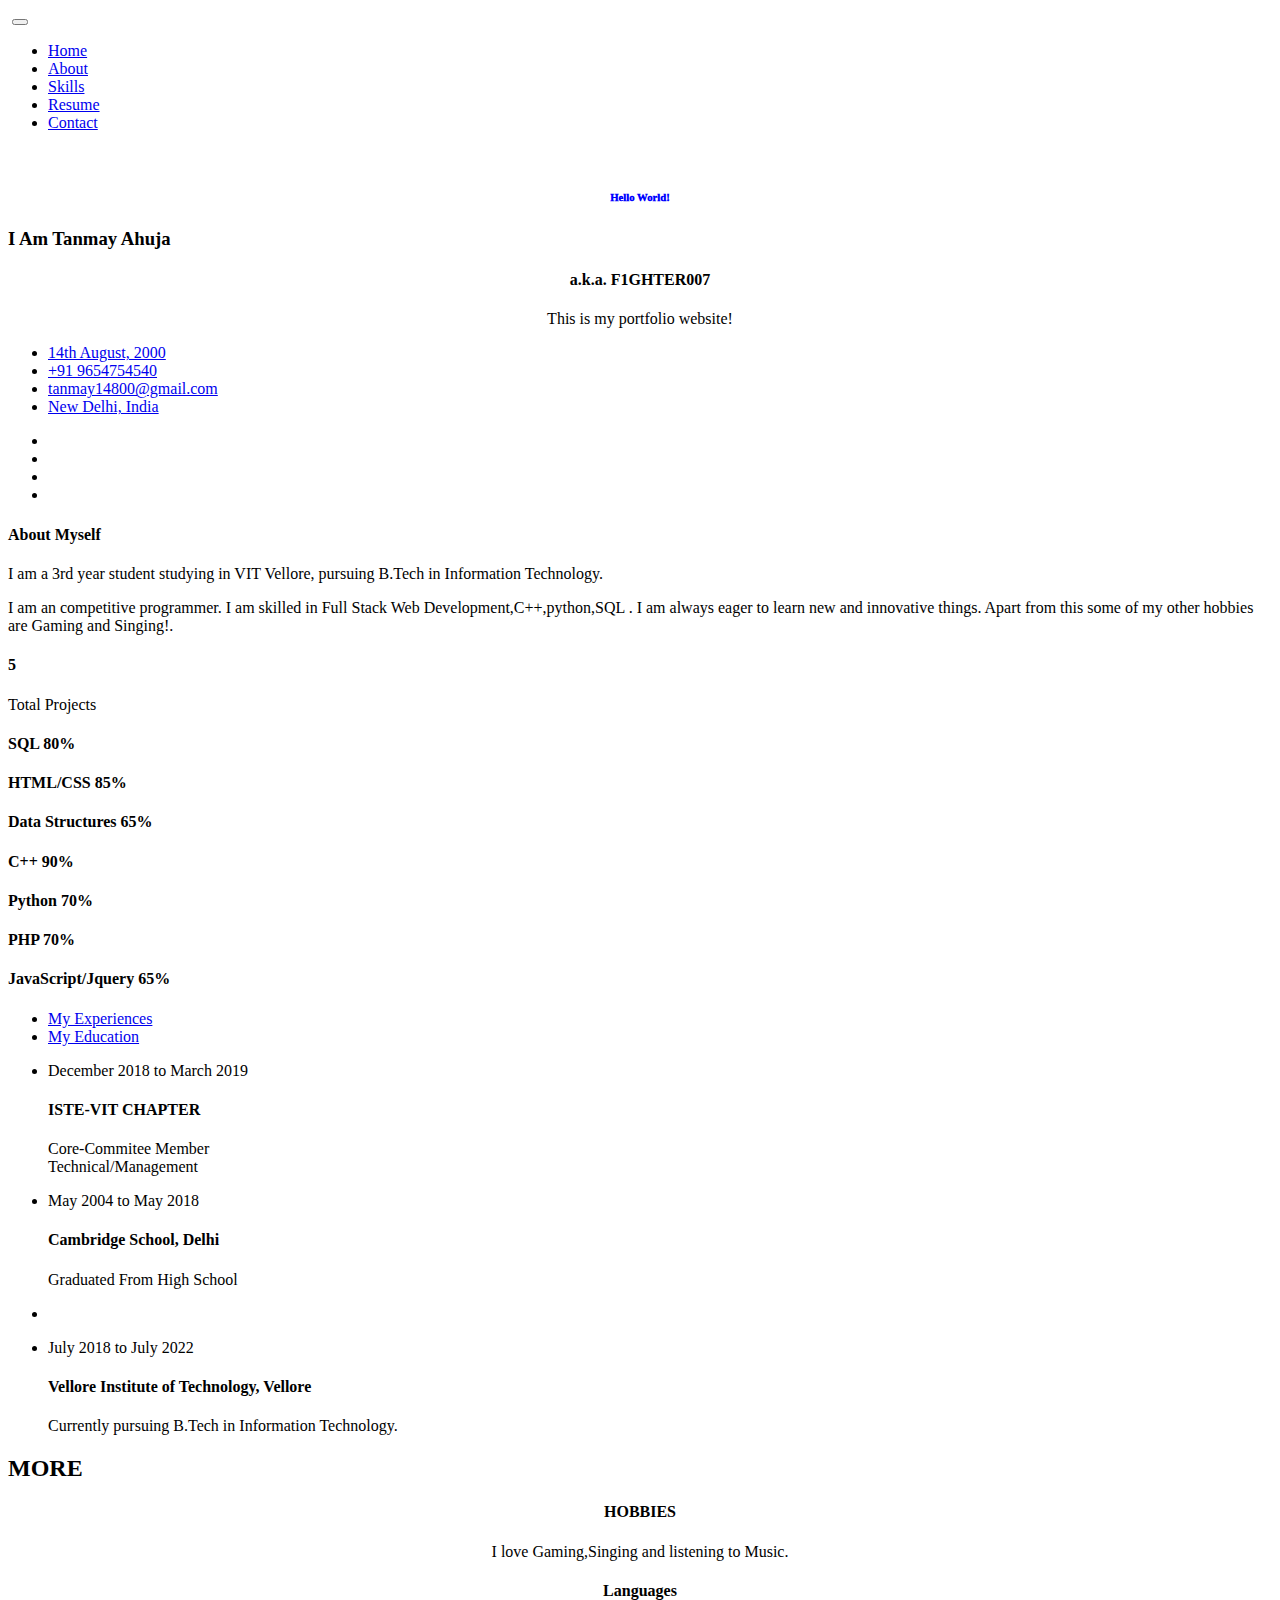
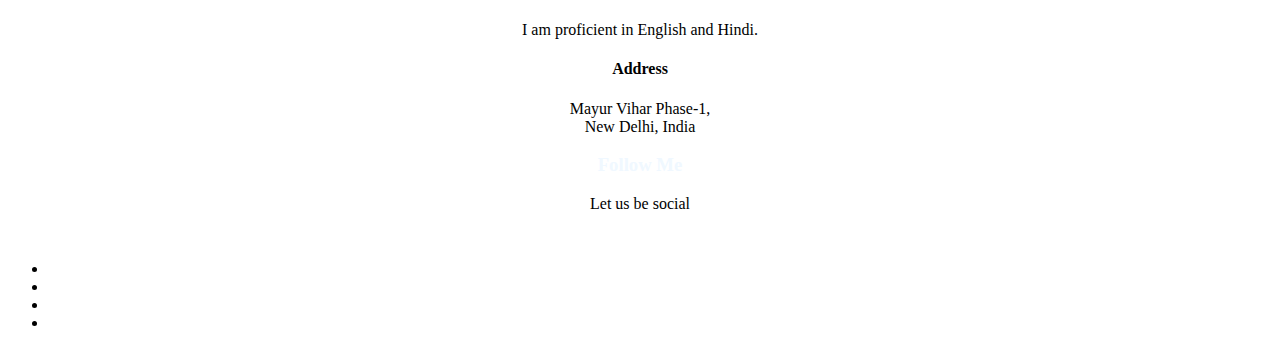
==== index.html @ 418cbaf8 "UPDATE" ====
<!doctype html>
<html lang="en">
    <head>
        <!-- Required meta tags -->
        <meta charset="utf-8">
        <meta name="viewport" content="width=device-width, initial-scale=1, shrink-to-fit=no">
        <link rel="icon" href="img/favicon.jpg" type="image/png">
        <title>F1GHTER007</title>
        <!-- Bootstrap CSS -->
        <link rel="stylesheet" href="css/bootstrap.css">
        <link rel="stylesheet" href="vendors/linericon/style.css">
        <link rel="stylesheet" href="css/font-awesome.min.css">
        <link rel="stylesheet" href="vendors/owl-carousel/owl.carousel.min.css">
        <link rel="stylesheet" href="vendors/lightbox/simpleLightbox.css">
        <link rel="stylesheet" href="vendors/nice-select/css/nice-select.css">
        <link rel="stylesheet" href="vendors/animate-css/animate.css">
        <link rel="stylesheet" href="vendors/popup/magnific-popup.css">
        <link rel="stylesheet" href="vendors/flaticon/flaticon.css">
        <!-- main css -->
        <link rel="stylesheet" href="css/style.css">
        <link rel="stylesheet" href="css/responsive.css">
    </head>
    <body>
        <!--================Header Menu Area =================-->
        <header class="header_area">
            <div class="main_menu">
            	<nav class="navbar navbar-expand-lg navbar-light">
					<div class="container box_1620">
						<!-- Brand and toggle get grouped for better mobile display -->
						<a class="navbar-brand logo_h" href="index.html"><img class ="logo1" src="img/fight.png" alt=""></a>
						<button class="navbar-toggler" type="button" data-toggle="collapse" data-target="#navbarSupportedContent" aria-controls="navbarSupportedContent" aria-expanded="false" aria-label="Toggle navigation">
							<span class="icon-bar"></span>
							<span class="icon-bar"></span>
							<span class="icon-bar"></span>
						</button>
						<!-- Collect the nav links, forms, and other content for toggling -->
						<div class="collapse navbar-collapse offset" id="navbarSupportedContent">
							<ul class="nav navbar-nav menu_nav ml-auto">
								<li class="nav-item active"><a class="nav-link" href="index.html">Home</a></li> 
								<li class="nav-item"><a class="nav-link" href="about-us.html">About</a></li> 
								<li class="nav-item"><a class="nav-link" href="skills.html">Skills</a></li> 
								<li class="nav-item"><a target="_blank" class="nav-link" href="https://drive.google.com/file/d/1wFtSMhcIdbsE7DDJBp5Jdzvnx45dlJc1/view?usp=sharing">Resume</a></li> 
								<li class="nav-item"><a class="nav-link" href="contact.html">Contact</a></li>
							</ul>
						</div> 
					</div>
            	</nav>
            </div>
        </header>
        <!--================Header Menu Area =================-->
        
        <!--================Home Banner Area =================-->
        <section class="home_banner_area">
           	<div class="container box_1620">
           		<div class="banner_inner d-flex align-items-center">
					<div class="banner_content">
						<div class="media">
							<div class="d-flex">
								<img src="img/personal.JPG" alt="">
							</div>
							<div class="media-body">
								<div class="personal_text">
									<h6 style="text-align: center; color: blue; font-weight: 1000;">Hello World!</h6>
									<h3>I Am Tanmay Ahuja</h3>
									<h4 style="font-weight: 600; text-align: center;">a.k.a. F1GHTER007</h4>
									<p style="text-align: center">This is my portfolio website!</p>
									<ul class="list basic_info">
										<li><a href="#"><i class="lnr lnr-calendar-full"></i> 14th August, 2000</a></li>
										<li><a href="#"><i class="lnr lnr-phone-handset"></i> +91 9654754540</a></li>
										<li><a href="#"><i class="lnr lnr-envelope"></i> tanmay14800@gmail.com</a></li>
										<li><a href="#"><i class="lnr lnr-home"></i> New Delhi, India</a></li>
									</ul>
									<ul class="list personal_social">
										<li><a target="_blank" href="https://www.facebook.com/tanmay.ahuja140/"><i class="fa fa-facebook"></i></a></li>
										<li><a target="_blank" href="https://twitter.com/tanmay14800"><i class="fa fa-twitter"></i></a></li>
										<li><a target="_blank" href="https://www.linkedin.com/in/tanmay-ahuja-31b8b41b2"><i class="fa fa-linkedin"></i></a></li>
										<li><a target="_blank" href="https://github.com/tanmay140"><i class="fa fa-github" aria-hidden="true"></i>
										</a></li>
									</ul>
								</div>
							</div>
						</div>
					</div>
				</div>
            </div>
        </section>
        <!--================End Home Banner Area =================-->
        
        <!--================Welcome Area =================-->
        <section class="welcome_area p_120">
        	<div class="container">
        		<div class="row welcome_inner">
        			<div class="col-lg-6">
        				<div class="welcome_text">
        					<h4>About Myself</h4>
        					<p>I am a 3rd year student studying in VIT Vellore, pursuing B.Tech in Information Technology.</p>
							<p>I am an competitive programmer. I am skilled in Full Stack Web Development,C++,python,SQL . I am always eager to learn new and innovative things. Apart from this some of my other hobbies are Gaming and Singing!.</p>
							<div class="row">
        						<div class="col-md-4">
        							<div class="wel_item">
        								<i class="lnr lnr-book"></i>
        								<h4>5</h4>
        								<p>Total Projects</p>
        							</div>
        						</div>
        					</div>
        				</div>
        			</div>
        			<div class="col-lg-6">
        				<div class="tools_expert">
        					<div class="skill_main">
								<div class="skill_item">
									<h4>SQL <span class="counter">80</span>%</h4>
									<div class="progress_br">
										<div class="progress">
											<div class="progress-bar" role="progressbar" aria-valuenow="85" aria-valuemin="0" aria-valuemax="100"></div>
										</div>
									</div>
								</div>
								<div class="skill_item">
									<h4>HTML/CSS <span class="counter">85</span>%</h4>
									<div class="progress_br">
										<div class="progress">
											<div class="progress-bar" role="progressbar" aria-valuenow="90" aria-valuemin="0" aria-valuemax="100"></div>
										</div>
									</div>
								</div>
								<div class="skill_item">
									<h4>Data Structures <span class="counter">65</span>%</h4>
									<div class="progress_br">
										<div class="progress">
											<div class="progress-bar" role="progressbar" aria-valuenow="70" aria-valuemin="0" aria-valuemax="100"></div>
										</div>
									</div>
								</div>
								<div class="skill_item">
									<h4>C++ <span class="counter">90</span>%</h4>
									<div class="progress_br">
										<div class="progress">
											<div class="progress-bar" role="progressbar" aria-valuenow="95" aria-valuemin="0" aria-valuemax="100"></div>
										</div>
									</div>
								</div>
								<div class="skill_item">
									<h4>Python <span class="counter">70</span>%</h4>
									<div class="progress_br">
										<div class="progress">
											<div class="progress-bar" role="progressbar" aria-valuenow="75" aria-valuemin="0" aria-valuemax="100"></div>
										</div>
									</div>
								</div>
								<div class="skill_item">
									<h4>PHP <span class="counter">70</span>%</h4>
									<div class="progress_br">
										<div class="progress">
											<div class="progress-bar" role="progressbar" aria-valuenow="75" aria-valuemin="0" aria-valuemax="100"></div>
										</div>
									</div>
								</div>
								<div class="skill_item">
									<h4>JavaScript/Jquery <span class="counter">65</span>%</h4>
									<div class="progress_br">
										<div class="progress">
											<div class="progress-bar" role="progressbar" aria-valuenow="70" aria-valuemin="0" aria-valuemax="100"></div>
										</div>
									</div>
								</div>
							</div>
        				</div>
        			</div>
        		</div>
        	</div>
        </section>
        <!--================End Welcome Area =================-->
        
        <!--================My Tabs Area =================-->
        <section class="mytabs_area p_120">
        	<div class="container">
        		<div class="tabs_inner">
					<ul class="nav nav-tabs" id="myTab" role="tablist">
						<li class="nav-item">
							<a class="nav-link active" id="home-tab" data-toggle="tab" href="#home" role="tab" aria-controls="home" aria-selected="true">My Experiences</a>
						</li>
						<li class="nav-item">
							<a class="nav-link" id="profile-tab" data-toggle="tab" href="#profile" role="tab" aria-controls="profile" aria-selected="false">My Education</a>
						</li>
					</ul>
					<div class="tab-content" id="myTabContent">
						<div class="tab-pane fade show active" id="home" role="tabpanel" aria-labelledby="home-tab">
							<ul class="list">
								<li>
									<span></span>
									<div class="media">
										<div class="d-flex">
											<p>December 2018 to March 2019</p>
										</div>
										<div class="media-body">
											<h4>ISTE-VIT CHAPTER</h4>
											<p>Core-Commitee Member <br />Technical/Management</p>
										</div>
									</div>
								</li>
						</div>
						<div class="tab-pane fade" id="profile" role="tabpanel" aria-labelledby="profile-tab">
							<ul class="list">
								<li>
									<span></span>
									<div class="media">
										<div class="d-flex">
											<p>May 2004 to May 2018</p>
										</div>
										<div class="media-body">
											<h4>Cambridge School, Delhi</h4>
											<p>Graduated From High School <br />
										</div>
									</div>
								</li>
								<li>
								<li>
									<span></span>
									<div class="media">
										<div class="d-flex">
											<p>July 2018 to July 2022</p>
										</div>
										<div class="media-body">
											<h4>Vellore Institute of Technology, Vellore</h4>
											<p>Currently pursuing B.Tech in Information Technology. <br />
										</div>
									</div>
								</li>
						
							</ul>
						</div>
					</div>
        		</div>
        	</div>
        </section>
        <!--================End My Tabs Area =================-->
        
        
        <section class="testimonials_area p_120">
        	<div class="container">
        		<div class="main_title">
        			<h2>MORE</h2>
        		</div>
        		<div class="testi_inner">
					<div class="testi_slider owl-carousel">
						<div class="item">
							<div class="testi_item">
								<h4 style="text-align: center;">HOBBIES</h4>
								<p style="text-align: center;">I love Gaming,Singing and listening to Music. </p>
							</div>
						</div>
						<div class="item">
							<div class="testi_item">
								<h4 style="text-align: center;">Languages</h4>
								<p style="text-align: center;">I am proficient in English and Hindi.</p>

							</div>
						</div>
						<div class="item">
							<div class="testi_item">
								<h4 style="text-align: center;" >Address</h4>
								<p style="text-align: center;">Mayur Vihar Phase-1,<br>
								New Delhi, India</p>
							</div>
						</div>
					</div>
        		</div>
        	</div>
        </section>
    
        
     
       <footer class="footer_area p_120">
        	<div class="container">
        		
        
        				
        	
        					<h3 style=" text-align: center; color:aliceblue;">Follow Me</h3>
        					
							<p style="text-align: center;" >Let us be social</p>
							<aside class="f_widget social_widget">
								<pre>                                          </pre>
        					<ul style="align-self: center;" class="list">
								<li style="text-align: center;"><a target="_blank" href="https://www.facebook.com/tanmay.ahuja140/"><i style=" text-align: center" class="fa fa-facebook"></i></a></li>
								<li style="text-align: center;"><a target="_blank" href="https://twitter.com/tanmay14800"><i style=" text-align: center" class="fa fa-twitter"></i></a></li>
								<li style="text-align: center;"><a target="_blank" href="https://www.linkedin.com/in/tanmay-ahuja-31b8b41b2"><i class="fa fa-linkedin"></i></a></li>
								<li style="text-align: center;"><a target="_blank" href="https://github.com/tanmay140"><i class="fa fa-github" aria-hidden="true"></i>
								</a></li>
							</ul>
						   </aside>
        			
        		
        		
        	</div>
        </footer>
     
        <script src="js/jquery-3.3.1.min.js"></script>
        <script src="js/popper.js"></script>
        <script src="js/bootstrap.min.js"></script>
        <script src="js/stellar.js"></script>
        <script src="vendors/lightbox/simpleLightbox.min.js"></script>
        <script src="vendors/nice-select/js/jquery.nice-select.min.js"></script>
        <script src="vendors/isotope/imagesloaded.pkgd.min.js"></script>
        <script src="vendors/isotope/isotope.pkgd.min.js"></script>
        <script src="vendors/owl-carousel/owl.carousel.min.js"></script>
        <script src="vendors/popup/jquery.magnific-popup.min.js"></script>
        <script src="js/jquery.ajaxchimp.min.js"></script>
        <script src="vendors/counter-up/jquery.waypoints.min.js"></script>
        <script src="vendors/counter-up/jquery.counterup.min.js"></script>
        <script src="js/mail-script.js"></script>
        <script src="js/theme.js"></script>
    </body>
</html>
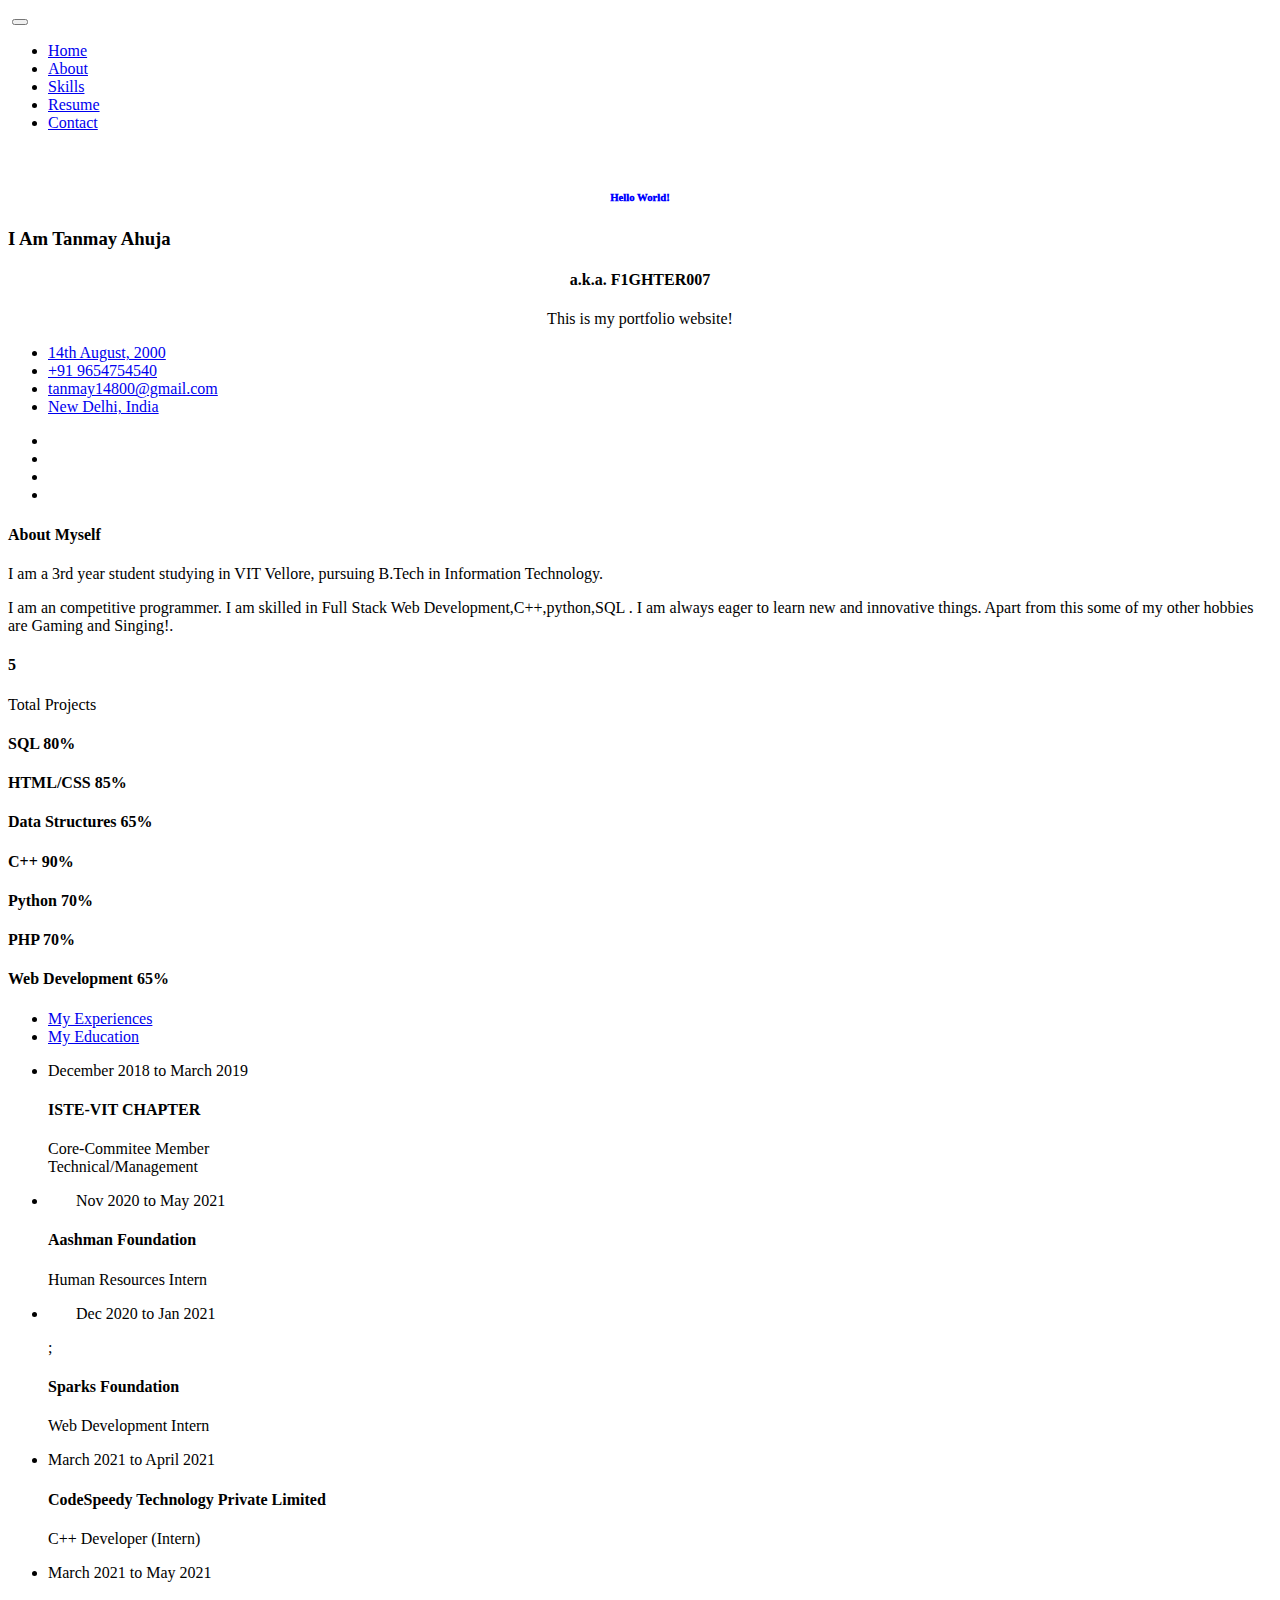
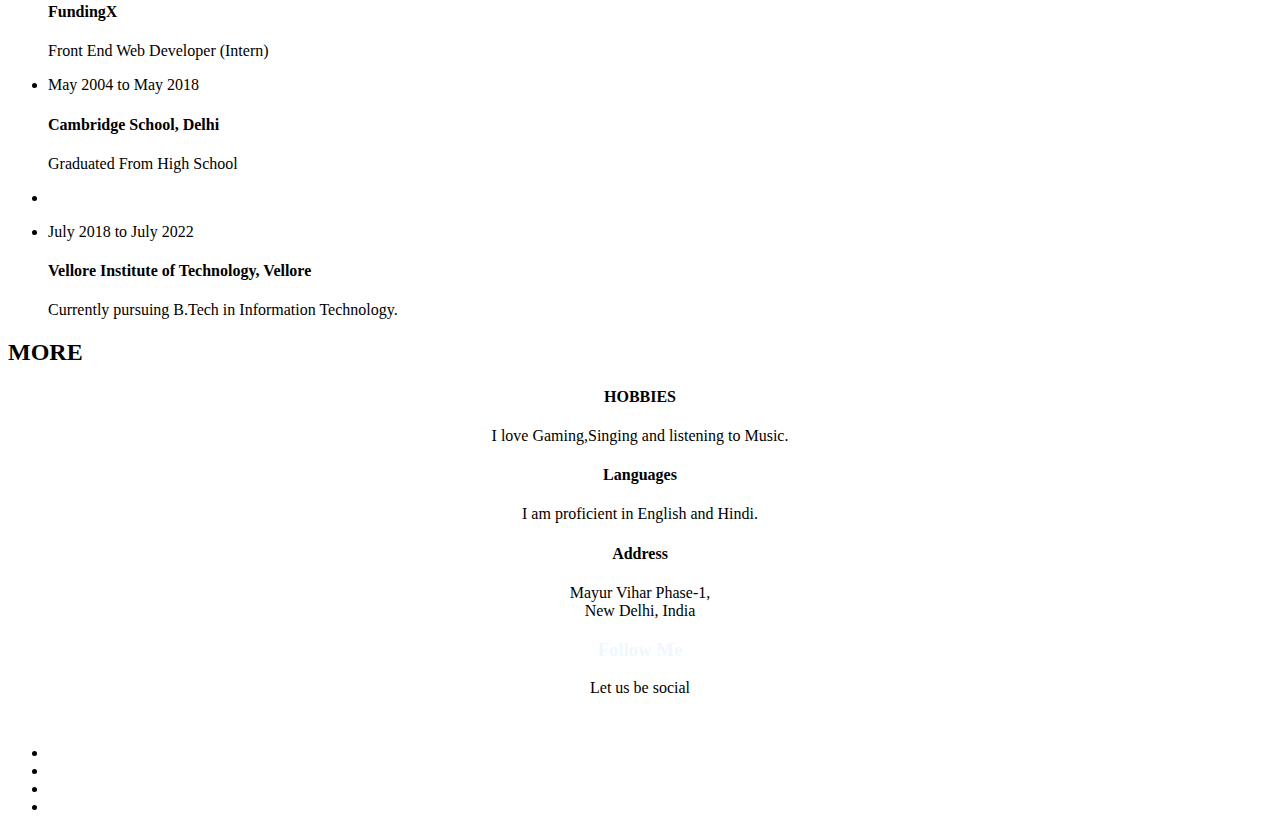
==== commit f9e1b137: "update" ====
--- a/index.html
+++ b/index.html
@@ -39,7 +39,7 @@
 								<li class="nav-item active"><a class="nav-link" href="index.html">Home</a></li> 
 								<li class="nav-item"><a class="nav-link" href="about-us.html">About</a></li> 
 								<li class="nav-item"><a class="nav-link" href="skills.html">Skills</a></li> 
-								<li class="nav-item"><a target="_blank" class="nav-link" href="https://drive.google.com/file/d/1wFtSMhcIdbsE7DDJBp5Jdzvnx45dlJc1/view?usp=sharing">Resume</a></li> 
+								<li class="nav-item"><a target="_blank" class="nav-link" href="https://drive.google.com/file/d/1YwaOwdT9DwAKVWZm97eH8XDUvQyTio5u/view?usp=sharing">Resume</a></li> 
 								<li class="nav-item"><a class="nav-link" href="contact.html">Contact</a></li>
 							</ul>
 						</div> 
@@ -158,7 +158,7 @@
 									</div>
 								</div>
 								<div class="skill_item">
-									<h4>JavaScript/Jquery <span class="counter">65</span>%</h4>
+									<h4>Web Development <span class="counter">65</span>%</h4>
 									<div class="progress_br">
 										<div class="progress">
 											<div class="progress-bar" role="progressbar" aria-valuenow="70" aria-valuemin="0" aria-valuemax="100"></div>
@@ -200,7 +200,56 @@
 										</div>
 									</div>
 								</li>
-						</div>
+								<li>
+									<span></span>
+									<div class="media">
+										<div class="d-flex">
+											<p>&ensp; &emsp;Nov 2020 to May 2021</p>
+										</div>
+										<div class="media-body">
+											<h4>Aashman Foundation</h4>
+											<p>Human Resources Intern </p>
+										</div>
+									</div>
+								</li>
+								<li>
+									<span></span>
+									<div class="media">
+										<div class="d-flex">
+											<p>&ensp; &emsp;Dec 2020 to Jan 2021</p>
+										</div>
+										<div class="media-body">
+											;<h4> Sparks Foundation</h4>
+											<p>Web Development Intern </p>
+										</div>
+									</div>
+								</li>
+								<li>
+									<span></span>
+									<div class="media">
+										<div class="d-flex">
+											<p>March 2021 to April 2021</p>
+										</div>
+										<div class="media-body">
+											<h4>CodeSpeedy Technology Private Limited</h4>
+											<p>C++ Developer (Intern) </p>
+										</div>
+									</div>
+								</li>
+								<li>
+									<span></span>
+									<div class="media">
+										<div class="d-flex">
+											<p>March 2021 to May 2021</p>
+										</div>
+										<div class="media-body">
+											<h4>FundingX</h4>
+											<p>Front End Web Developer (Intern) </p>
+										</div>
+									</div>
+								</li>
+						</div>
+					
 						<div class="tab-pane fade" id="profile" role="tabpanel" aria-labelledby="profile-tab">
 							<ul class="list">
 								<li>
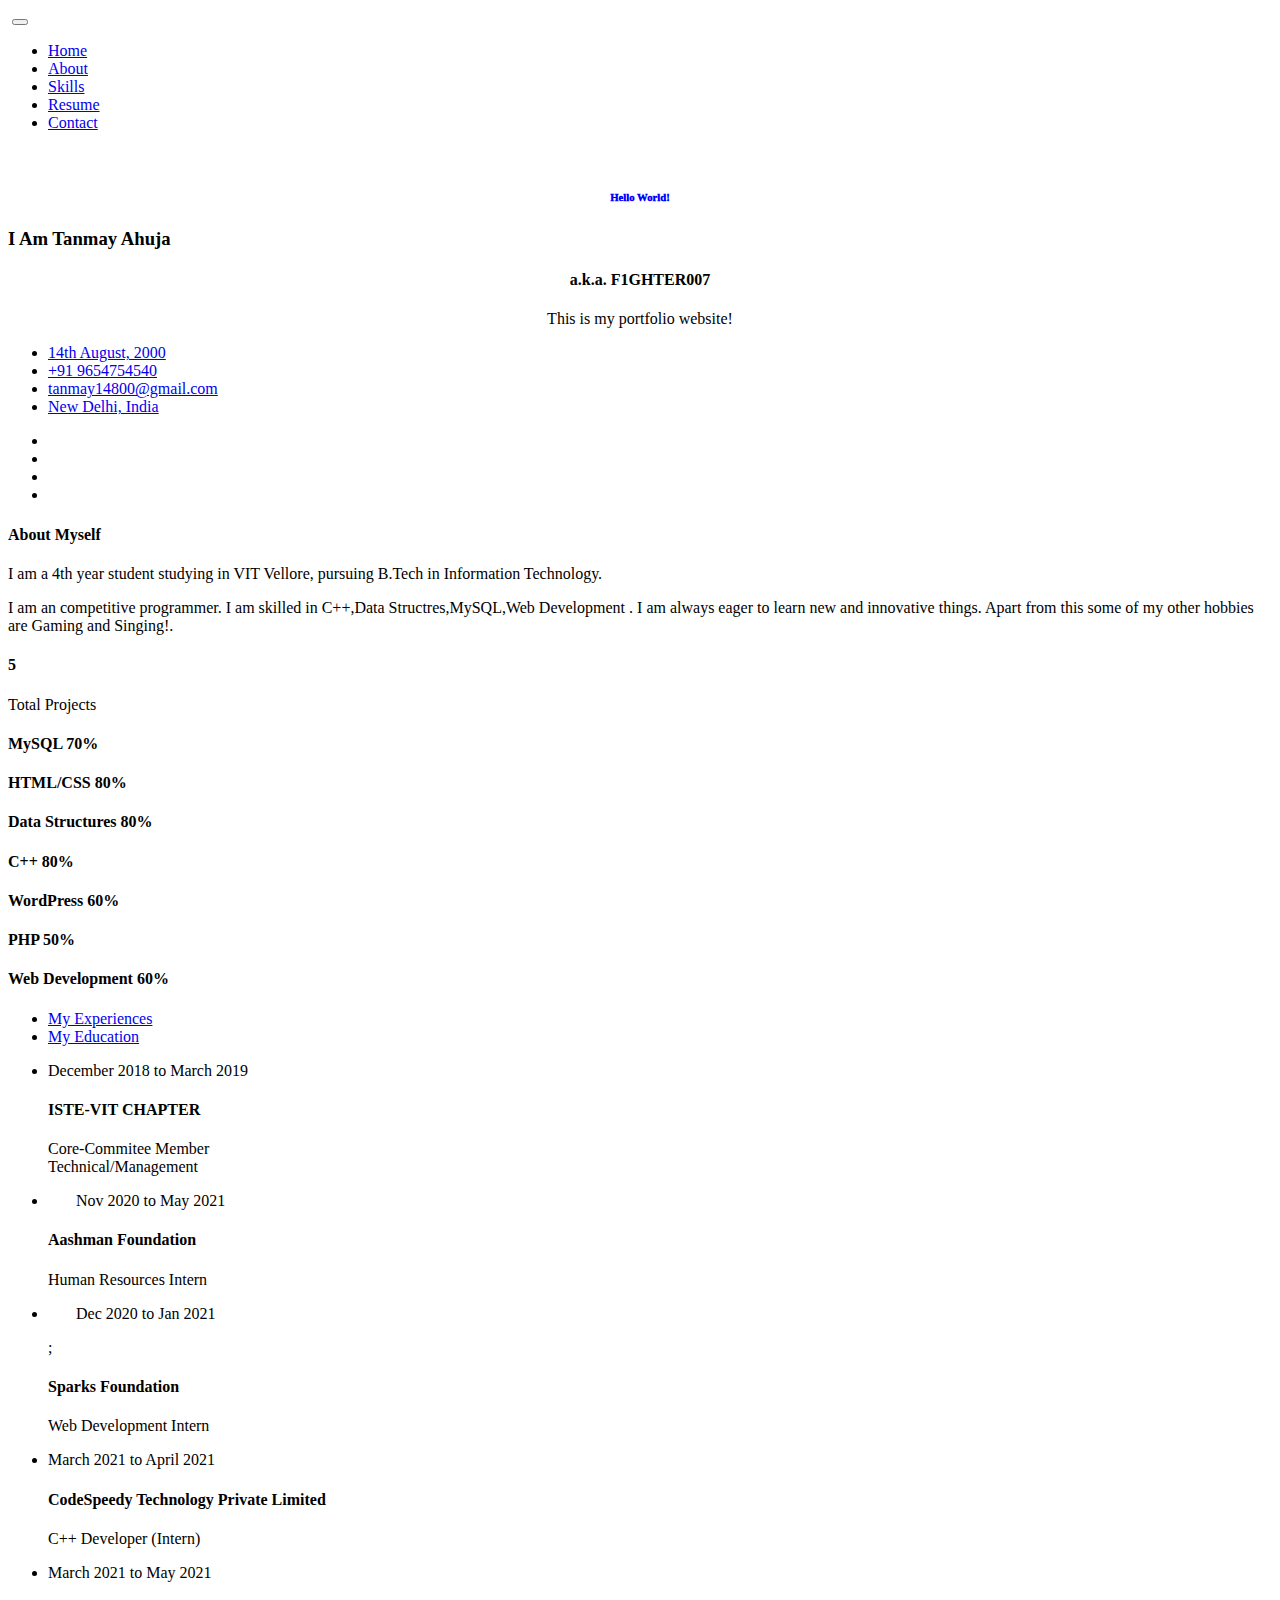
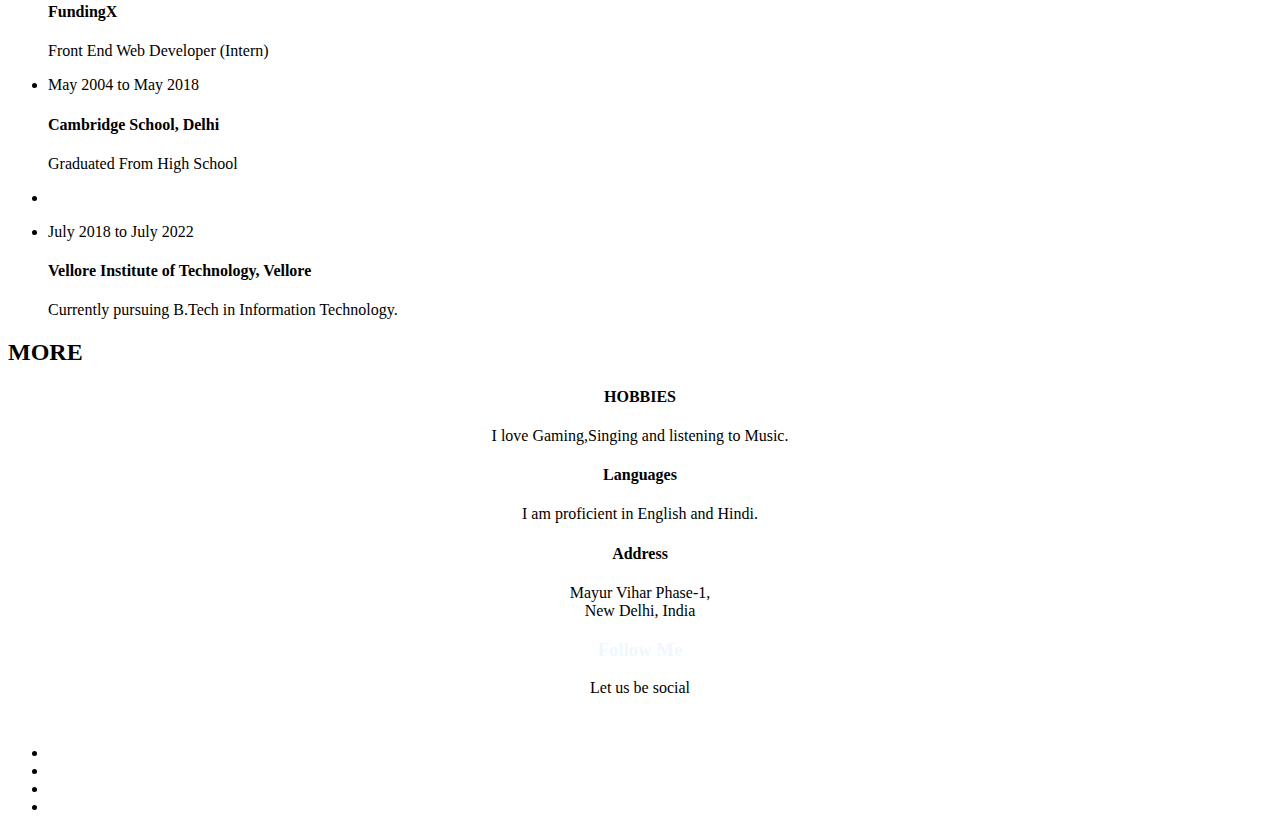
==== commit de7af31c: "Update index.html" ====
--- a/index.html
+++ b/index.html
@@ -93,8 +93,8 @@
         			<div class="col-lg-6">
         				<div class="welcome_text">
         					<h4>About Myself</h4>
-        					<p>I am a 3rd year student studying in VIT Vellore, pursuing B.Tech in Information Technology.</p>
-							<p>I am an competitive programmer. I am skilled in Full Stack Web Development,C++,python,SQL . I am always eager to learn new and innovative things. Apart from this some of my other hobbies are Gaming and Singing!.</p>
+        					<p>I am a 4th year student studying in VIT Vellore, pursuing B.Tech in Information Technology.</p>
+							<p>I am an competitive programmer. I am skilled in C++,Data Structres,MySQL,Web Development . I am always eager to learn new and innovative things. Apart from this some of my other hobbies are Gaming and Singing!.</p>
 							<div class="row">
         						<div class="col-md-4">
         							<div class="wel_item">
@@ -110,23 +110,7 @@
         				<div class="tools_expert">
         					<div class="skill_main">
 								<div class="skill_item">
-									<h4>SQL <span class="counter">80</span>%</h4>
-									<div class="progress_br">
-										<div class="progress">
-											<div class="progress-bar" role="progressbar" aria-valuenow="85" aria-valuemin="0" aria-valuemax="100"></div>
-										</div>
-									</div>
-								</div>
-								<div class="skill_item">
-									<h4>HTML/CSS <span class="counter">85</span>%</h4>
-									<div class="progress_br">
-										<div class="progress">
-											<div class="progress-bar" role="progressbar" aria-valuenow="90" aria-valuemin="0" aria-valuemax="100"></div>
-										</div>
-									</div>
-								</div>
-								<div class="skill_item">
-									<h4>Data Structures <span class="counter">65</span>%</h4>
+									<h4>MySQL <span class="counter">70</span>%</h4>
 									<div class="progress_br">
 										<div class="progress">
 											<div class="progress-bar" role="progressbar" aria-valuenow="70" aria-valuemin="0" aria-valuemax="100"></div>
@@ -134,34 +118,50 @@
 									</div>
 								</div>
 								<div class="skill_item">
-									<h4>C++ <span class="counter">90</span>%</h4>
-									<div class="progress_br">
-										<div class="progress">
-											<div class="progress-bar" role="progressbar" aria-valuenow="95" aria-valuemin="0" aria-valuemax="100"></div>
-										</div>
-									</div>
-								</div>
-								<div class="skill_item">
-									<h4>Python <span class="counter">70</span>%</h4>
-									<div class="progress_br">
-										<div class="progress">
-											<div class="progress-bar" role="progressbar" aria-valuenow="75" aria-valuemin="0" aria-valuemax="100"></div>
-										</div>
-									</div>
-								</div>
-								<div class="skill_item">
-									<h4>PHP <span class="counter">70</span>%</h4>
-									<div class="progress_br">
-										<div class="progress">
-											<div class="progress-bar" role="progressbar" aria-valuenow="75" aria-valuemin="0" aria-valuemax="100"></div>
-										</div>
-									</div>
-								</div>
-								<div class="skill_item">
-									<h4>Web Development <span class="counter">65</span>%</h4>
-									<div class="progress_br">
-										<div class="progress">
-											<div class="progress-bar" role="progressbar" aria-valuenow="70" aria-valuemin="0" aria-valuemax="100"></div>
+									<h4>HTML/CSS <span class="counter">80</span>%</h4>
+									<div class="progress_br">
+										<div class="progress">
+											<div class="progress-bar" role="progressbar" aria-valuenow="80" aria-valuemin="0" aria-valuemax="100"></div>
+										</div>
+									</div>
+								</div>
+								<div class="skill_item">
+									<h4>Data Structures <span class="counter">80</span>%</h4>
+									<div class="progress_br">
+										<div class="progress">
+											<div class="progress-bar" role="progressbar" aria-valuenow="80" aria-valuemin="0" aria-valuemax="100"></div>
+										</div>
+									</div>
+								</div>
+								<div class="skill_item">
+									<h4>C++ <span class="counter">80</span>%</h4>
+									<div class="progress_br">
+										<div class="progress">
+											<div class="progress-bar" role="progressbar" aria-valuenow="80" aria-valuemin="0" aria-valuemax="100"></div>
+										</div>
+									</div>
+								</div>
+								<div class="skill_item">
+									<h4>WordPress <span class="counter">60</span>%</h4>
+									<div class="progress_br">
+										<div class="progress">
+											<div class="progress-bar" role="progressbar" aria-valuenow="60" aria-valuemin="0" aria-valuemax="100"></div>
+										</div>
+									</div>
+								</div>
+								<div class="skill_item">
+									<h4>PHP <span class="counter">50</span>%</h4>
+									<div class="progress_br">
+										<div class="progress">
+											<div class="progress-bar" role="progressbar" aria-valuenow="50" aria-valuemin="0" aria-valuemax="100"></div>
+										</div>
+									</div>
+								</div>
+								<div class="skill_item">
+									<h4>Web Development <span class="counter">60</span>%</h4>
+									<div class="progress_br">
+										<div class="progress">
+											<div class="progress-bar" role="progressbar" aria-valuenow="60" aria-valuemin="0" aria-valuemax="100"></div>
 										</div>
 									</div>
 								</div>
@@ -362,4 +362,4 @@
         <script src="js/mail-script.js"></script>
         <script src="js/theme.js"></script>
     </body>
-</html>+</html>
